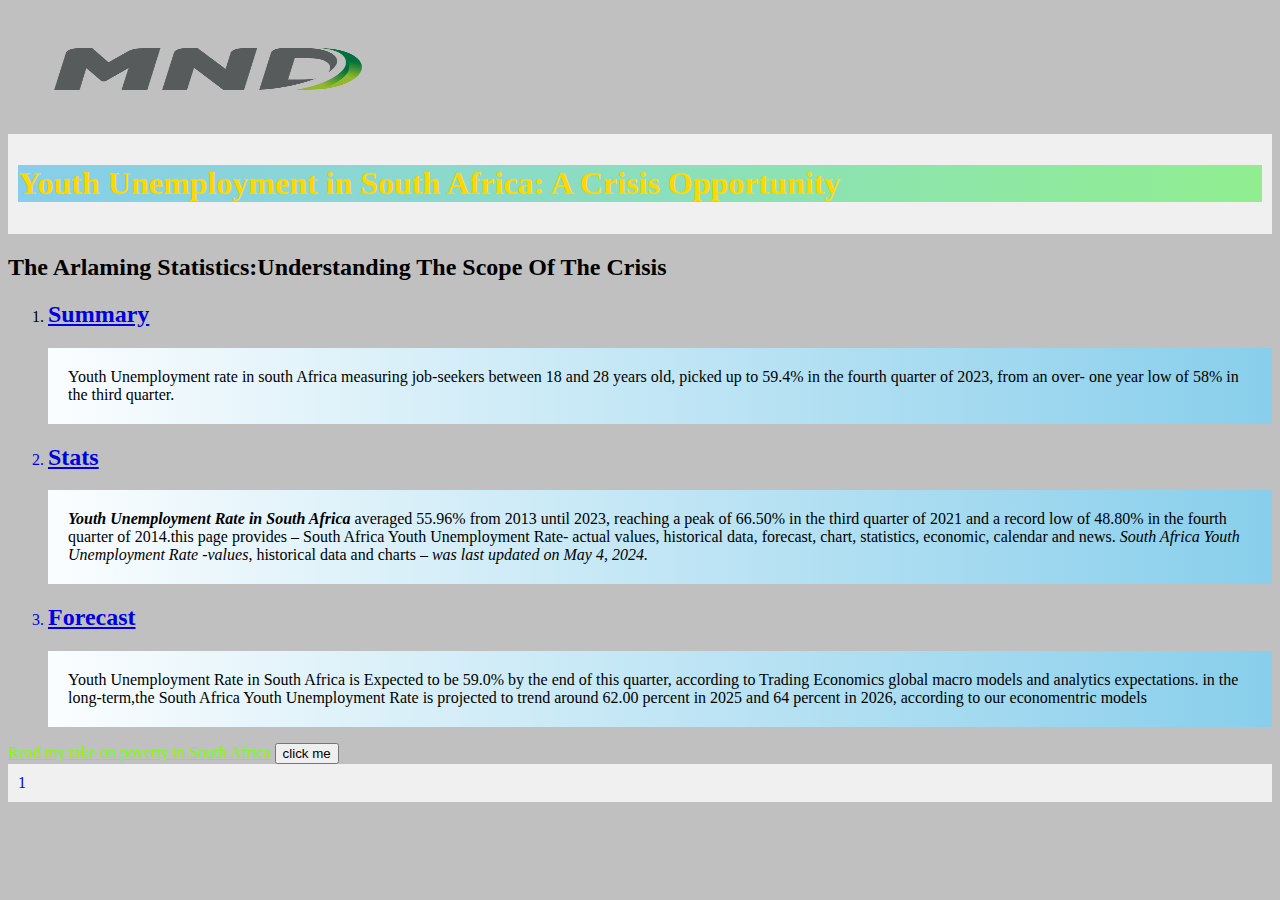
==== index.html @ 775fadba "Add files via upload" ====
<!DOCTYPE html>
<html>
			<head>
					<title>Youth Unemployment in South Africa:A Crisis Opportunity Homepage</title>
					<meta name="describtion"content="South Africa Poverty Trends And insights">
					<link rel="stylesheet" href="style.css">
				
			</head>
					
					
			<body>
					
					<img src="MND_(company)-Logo.wine.png" width="400" height="122" alt="MND_(company)-Logo">
					<div class="header"><h1>Youth Unemployment in South Africa: A Crisis Opportunity</h1></div>
					<h2>The Arlaming Statistics:Understanding The Scope Of The Crisis</h2>




					<section>
<ol>
							<div class="main"><li><h2><font color="white;"><u>Summary</h2></u></li>
							
							<p>Youth Unemployment rate in south Africa measuring job-seekers between 18 and 28 years old, picked up to 59.4% in the fourth quarter of 2023, from an over- one year low of 58% in the third quarter.</p>
							
							<li><h2><u>Stats</u></h2/></li>
							
							<p><em><strong>Youth Unemployment Rate in South Africa</em></strong> averaged 55.96% from 2013 until 2023, reaching a peak of 66.50% in the third quarter of 2021 and a record low of 48.80% in the fourth quarter of 2014.this page provides – South Africa Youth Unemployment Rate- actual values, historical data, forecast, chart, statistics, economic, calendar and news. <em>South Africa Youth Unemployment Rate -values</em>, historical data and charts – <em>was last updated on May 4, 2024.</p></em>
							
							<li><h2><u>Forecast</h2></u></li>
							
							<P>Youth Unemployment Rate in South Africa is Expected to be 59.0% by the end of this quarter, according to Trading Economics global macro models and analytics expectations. in the long-term,the South Africa Youth Unemployment Rate is projected to trend around 62.00 percent in 2025 and 64 percent in 2026, according to our economentric models</P></li>
</ol>
					</section>
					<a href="Author`s comment.html">Read my take on poverty in South Africa</a>
					<button>click me</button></div>
					<div class="footer">1</div>
					
			<body>
</html>
---- style.css ----
html{
						background-color:silver
					}
					body{
						background-color:silver
						}
					h1{
						color:gold;
						font-family "Press Start 2P","consolas",sans-serif;
						background:linear-gradient(to right,skyblue,lightgreen);
					}
					P{
						color:black;
						font-family:"consolos",sans-series;
						background:linear-gradient(to left,skyblue,white);
						background-repeat:no-repeat;
						background-attachment:fixed;
						
						padding:20px;
					}
					#box1{
						border:4px solid;
						width:265px;
						height:265px;
						text-align:center;
						background-color:gold
						
					}
					/* Header styles*/
					.header{
						background-color:#f0f0f0;
						padding:10px;
						text-align;center;
						width:100%
						top:0;
						position:transparent;
					}
					/*footer styles*/
					.footer{
						background-color:#f0f0f0;
						padding:10px;
						text-align:center
						width:100%;
						bottom:0;
						position:transparent;
					}
					\* main content styles */
					.main{
						padding:20px;
						margin-top:60px; /*adjust this value to match the height of my value data*/
						margin-button:60px /* adjust this value to match the height of my footer */
					}
						
	


a:link{
	color:lawngreen;
}
a:visited{
	color:doggerblue;
}
a:hover{
	color:tomato;
}
a:active{
	color:yellow
}
button:hover{
	background-color:teal
}
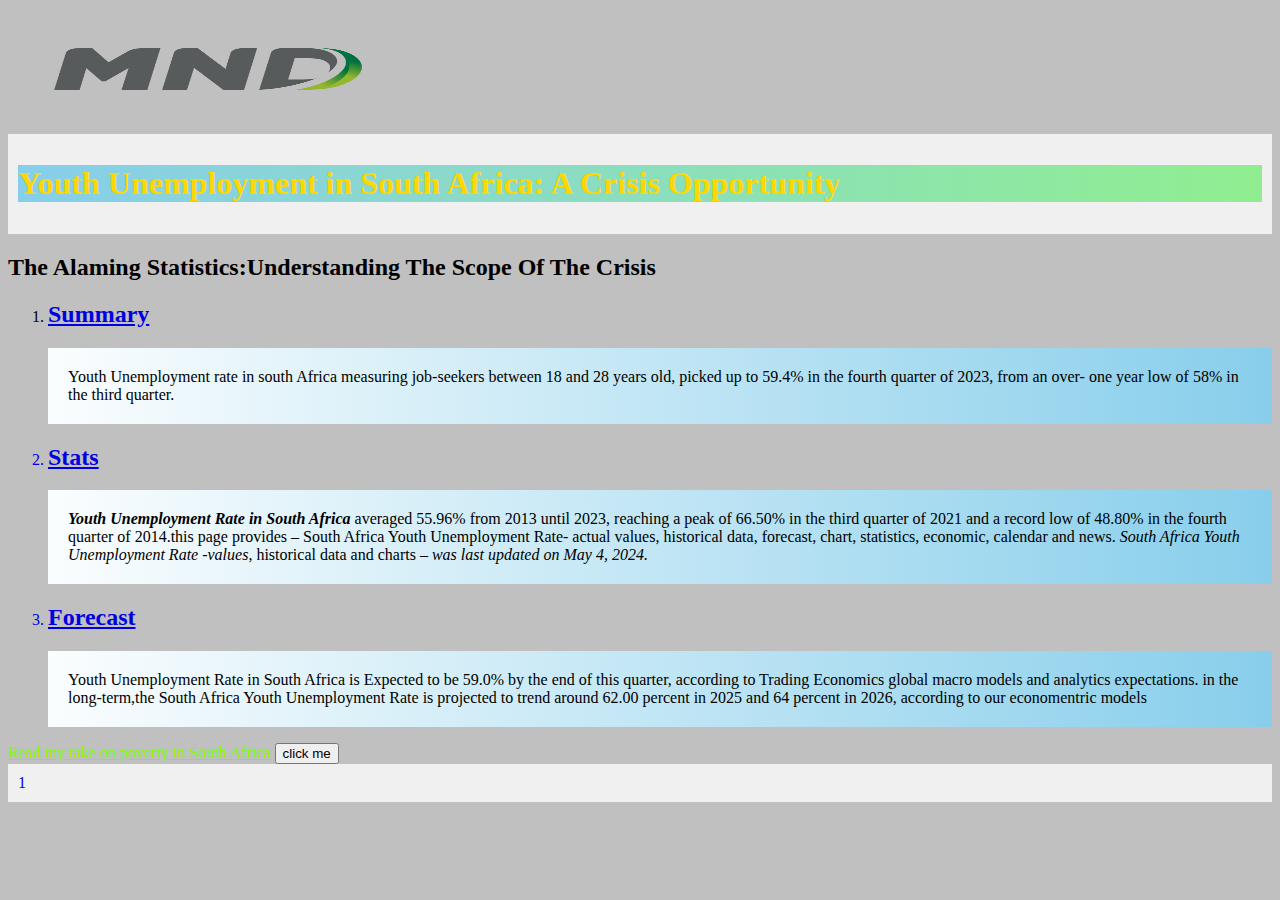
==== commit 6d012550: "Update index.html" ====
--- a/index.html
+++ b/index.html
@@ -12,7 +12,7 @@
 					
 					<img src="MND_(company)-Logo.wine.png" width="400" height="122" alt="MND_(company)-Logo">
 					<div class="header"><h1>Youth Unemployment in South Africa: A Crisis Opportunity</h1></div>
-					<h2>The Arlaming Statistics:Understanding The Scope Of The Crisis</h2>
+					<h2>The Alaming Statistics:Understanding The Scope Of The Crisis</h2>
 
 
 
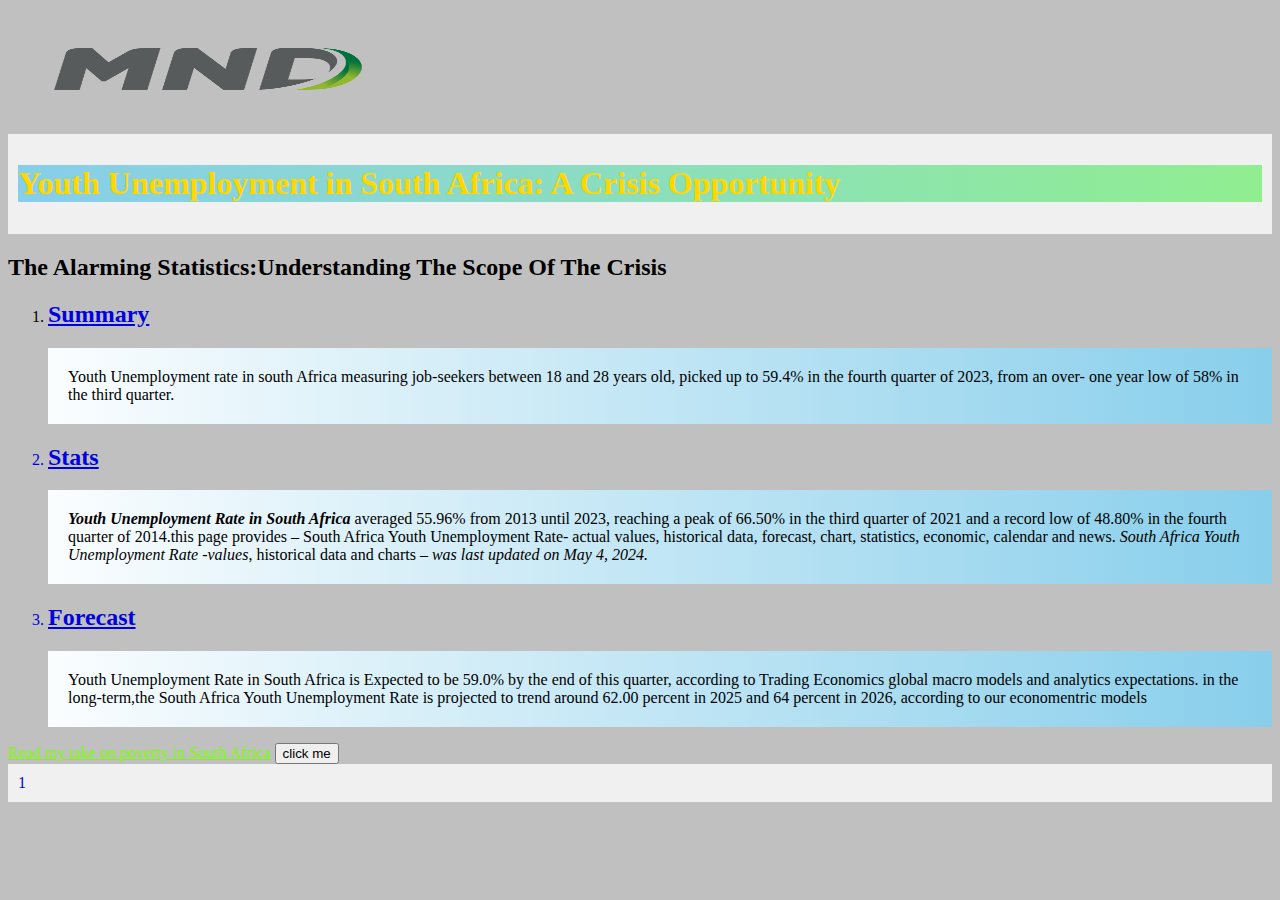
==== commit 095e7aa5: "Update index.html" ====
--- a/index.html
+++ b/index.html
@@ -12,7 +12,7 @@
 					
 					<img src="MND_(company)-Logo.wine.png" width="400" height="122" alt="MND_(company)-Logo">
 					<div class="header"><h1>Youth Unemployment in South Africa: A Crisis Opportunity</h1></div>
-					<h2>The Alaming Statistics:Understanding The Scope Of The Crisis</h2>
+					<h2>The Alarming Statistics:Understanding The Scope Of The Crisis</h2>
 
 
 
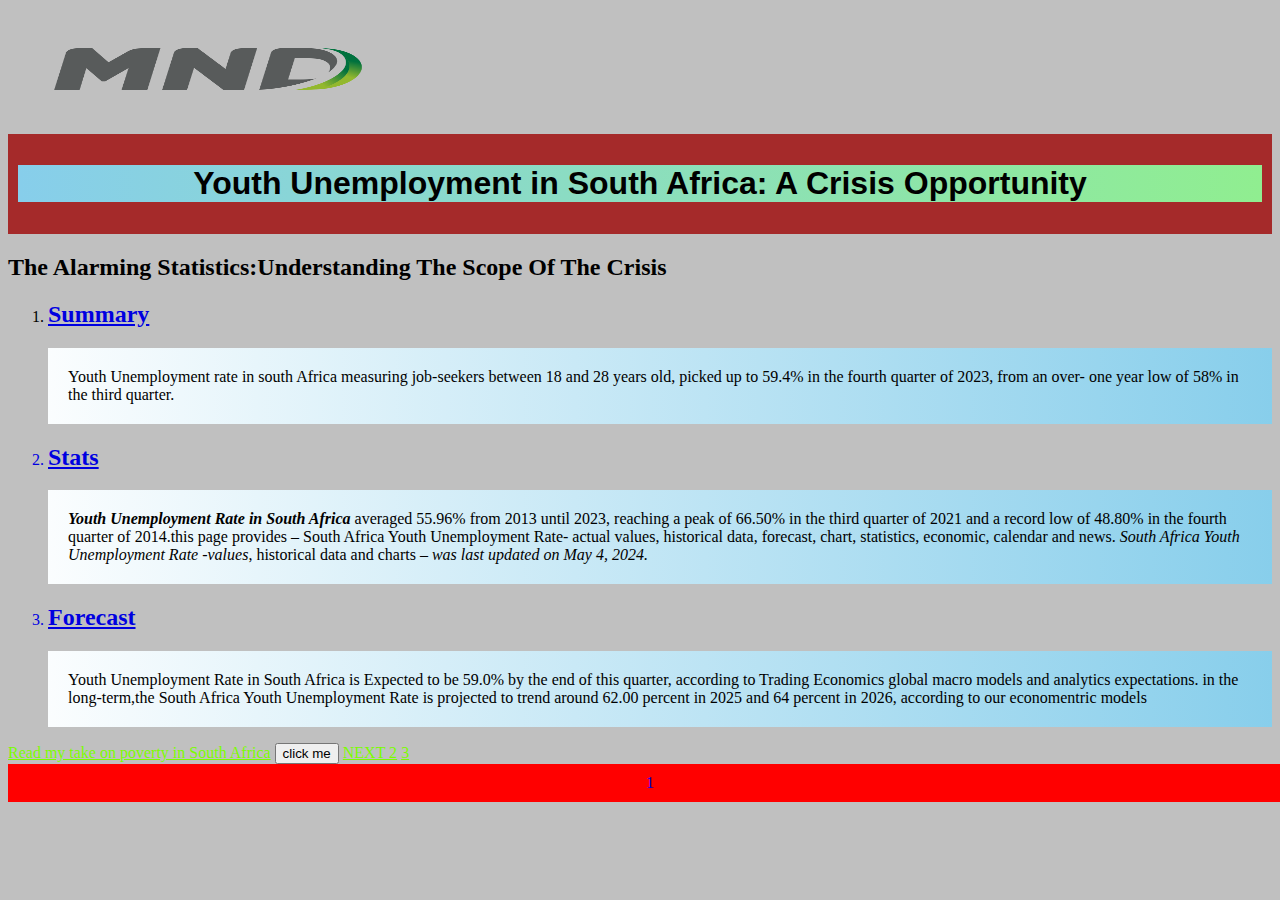
==== commit 96b7ebab: "Update index.html" ====
--- a/index.html
+++ b/index.html
@@ -34,6 +34,7 @@
 					</section>
 					<a href="Author`s comment.html">Read my take on poverty in South Africa</a>
 					<button>click me</button></div>
+					<a href="Author`s comment.html">NEXT 2</a> <a href="tables.html">3</a>
 					<div class="footer">1</div>
 					
 			<body>
--- a/style.css
+++ b/style.css
@@ -7,8 +7,8 @@
 						background-color:silver
 						}
 					h1{
-						color:gold;
-						font-family "Press Start 2P","consolas",sans-serif;
+						color:black;
+						font-family:"Press Start 2P","consolas",sans-serif;
 						background:linear-gradient(to right,skyblue,lightgreen);
 					}
 					P{
@@ -30,18 +30,18 @@
 					}
 					/* Header styles*/
 					.header{
-						background-color:#f0f0f0;
+						background-color:brown;
 						padding:10px;
-						text-align;center;
+						text-align:center;
 						width:100%
 						top:0;
 						position:transparent;
 					}
 					/*footer styles*/
 					.footer{
-						background-color:#f0f0f0;
+						background-color:red;
 						padding:10px;
-						text-align:center
+						text-align:center;
 						width:100%;
 						bottom:0;
 						position:transparent;
@@ -71,4 +71,4 @@
 button:hover{
 	background-color:teal
 }
-	+	
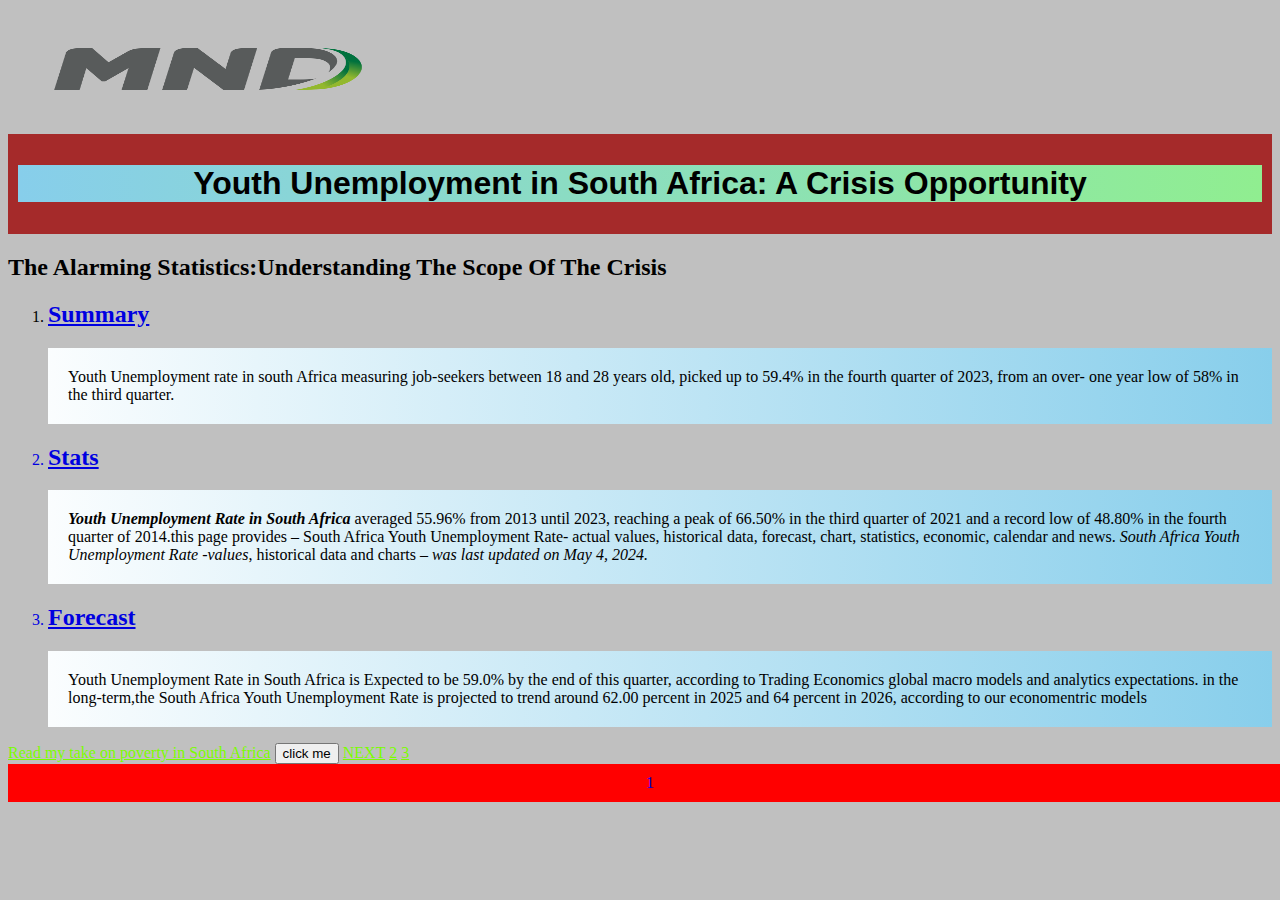
==== commit a97c1ba8: "Update index.html" ====
--- a/index.html
+++ b/index.html
@@ -34,7 +34,7 @@
 					</section>
 					<a href="Author`s comment.html">Read my take on poverty in South Africa</a>
 					<button>click me</button></div>
-					<a href="Author`s comment.html">NEXT 2</a> <a href="tables.html">3</a>
+					<a href="Author`s comment.html">NEXT</a> <a href="Author`s comment.html"> 2</a> <a href="tables.html">3</a>
 					<div class="footer">1</div>
 					
 			<body>
